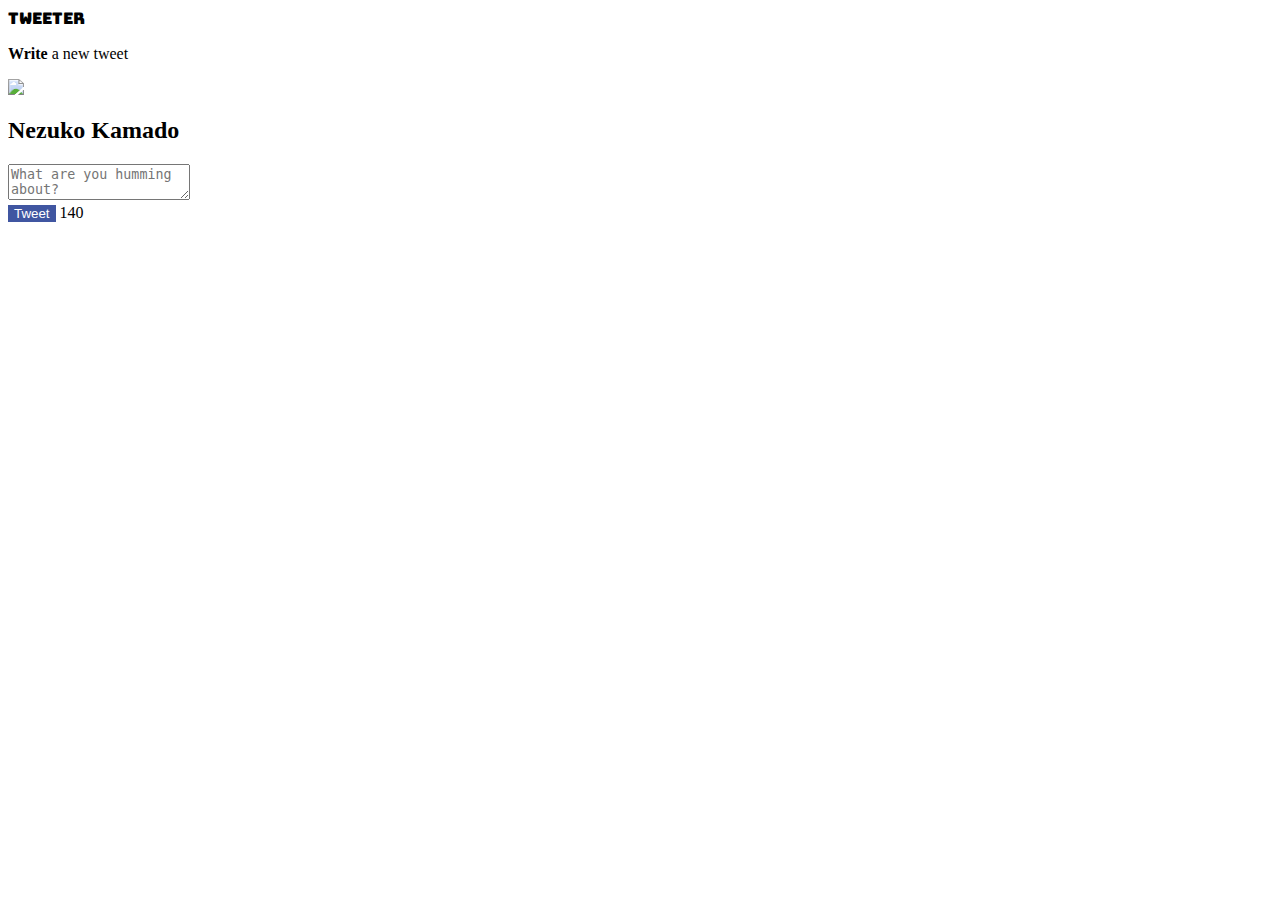
==== public/index.html @ 35775c11 "Serialized data" ====
<!DOCTYPE html>
<html lang="en">

<head>
  <!-- Meta Information -->
  <title>Tweeter - Home Page</title>

  <!-- External CSS -->
  <link rel="stylesheet" href="https://cdnjs.cloudflare.com/ajax/libs/normalize/8.0.1/normalize.min.css"
    type="text/css" />
  <link rel="preconnect" href="https://fonts.googleapis.com">
  <link rel="preconnect" href="https://fonts.gstatic.com" crossorigin>

  <!-- App CSS -->
  <link rel="stylesheet" href="/styles/layout.css" type="text/css" />
  <link rel="stylesheet" href="/styles/nav.css" type="text/css" />
  <link rel="stylesheet" href="/styles/header.css" type="text/css" />
  <link rel="stylesheet" href="/styles/new-tweet.css" type="text/css" />
  <link href="https://fonts.googleapis.com/css2?family=Bungee&family=Source+Sans+Pro:wght@300;600&display=swap"
    rel="stylesheet">

  <link rel="stylesheet" href="https://cdnjs.cloudflare.com/ajax/libs/font-awesome/6.0.0-beta2/css/all.min.css"
    integrity="sha512-YWzhKL2whUzgiheMoBFwW8CKV4qpHQAEuvilg9FAn5VJUDwKZZxkJNuGM4XkWuk94WCrrwslk8yWNGmY1EduTA=="
    crossorigin="anonymous" referrerpolicy="no-referrer" />
  <script src="https://cdnjs.cloudflare.com/ajax/libs/timeago.js/4.0.2/timeago.min.js"
    integrity="sha512-SVDh1zH5N9ChofSlNAK43lcNS7lWze6DTVx1JCXH1Tmno+0/1jMpdbR8YDgDUfcUrPp1xyE53G42GFrcM0CMVg=="
    crossorigin="anonymous" referrerpolicy="no-referrer"></script>

  <!-- External JS -->
  <script src="https://ajax.googleapis.com/ajax/libs/jquery/3.4.1/jquery.min.js"></script>

  <!-- App JS -->
  <script type="text/javascript" src="/scripts/composer-char-counter.js"></script>
  <script type="text/javascript" src="/scripts/client.js"></script>

</head>


<body>
  <!-- Top nav bar (fixed) -->
  <nav>
    <span style="font-family: bungee">tweeter</span>
    <div class="nav-div">
      <p><strong>Write</strong> a new tweet</p>
      <i class="fas fa-angle-double-down"></i>
    </div>
  </nav>


  <header class="header">

    <div class="header-img">
      <img src="/images/profile-hex.png">
    </div>
    <br>
    <div>
      <h2 style="margin-top: 0px;">Nezuko Kamado</h2>
    </div>
  </header>
  <!-- Page-specific (main) content here -->
  <main id="container">

    <section class="new-tweet">
      <form id="data" class="new-tweet-form" method="post" action="/tweets/">
        <textarea name="text" id="tweet-text" placeholder="What are you humming about?"></textarea>
        <div class="submitbttn-counter-container">
          <button style="
          background-color: #4056A1;
          color: white;
          border: transparent;" type="submit">Tweet</button>
          <output name="counter" class="counter" for="tweet-text">140</output>
        </div>
      </form>
    </section>

    <section id="tweets-container">
    </section>

  </main>
</body>

</html>
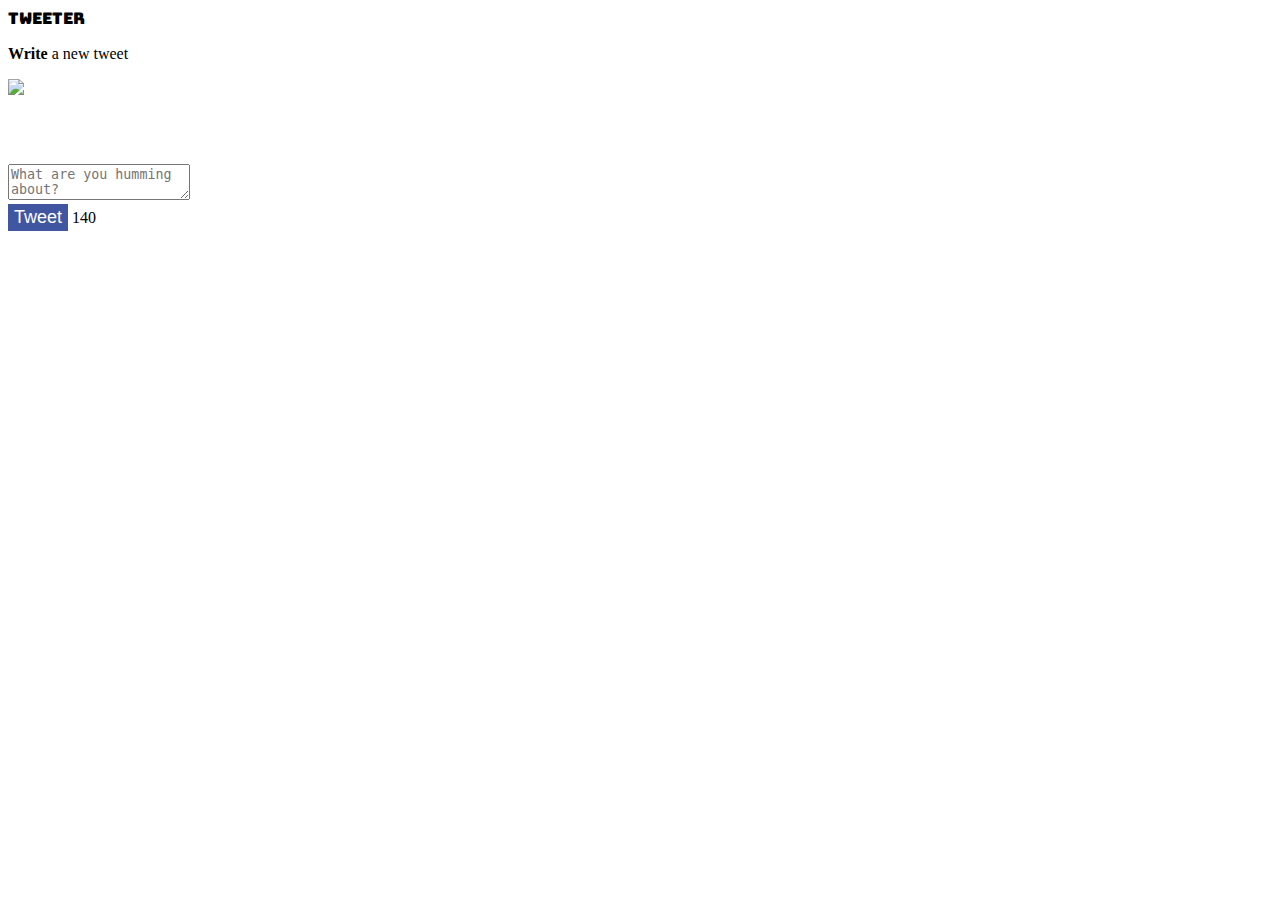
==== commit 3844c91b: "Completed" ====
--- a/public/index.html
+++ b/public/index.html
@@ -4,37 +4,32 @@
 <head>
   <!-- Meta Information -->
   <title>Tweeter - Home Page</title>
-
+  
   <!-- External CSS -->
   <link rel="stylesheet" href="https://cdnjs.cloudflare.com/ajax/libs/normalize/8.0.1/normalize.min.css"
-    type="text/css" />
+  type="text/css" />
   <link rel="preconnect" href="https://fonts.googleapis.com">
   <link rel="preconnect" href="https://fonts.gstatic.com" crossorigin>
-
+  
   <!-- App CSS -->
   <link rel="stylesheet" href="/styles/layout.css" type="text/css" />
   <link rel="stylesheet" href="/styles/nav.css" type="text/css" />
   <link rel="stylesheet" href="/styles/header.css" type="text/css" />
-  <link rel="stylesheet" href="/styles/new-tweet.css" type="text/css" />
-  <link href="https://fonts.googleapis.com/css2?family=Bungee&family=Source+Sans+Pro:wght@300;600&display=swap"
-    rel="stylesheet">
-
+  <link rel="stylesheet" href="/styles/new-tweet.css" type="text/css" /><link href="https://fonts.googleapis.com/css2?family=Bungee&family=Source+Sans+Pro:wght@300;600&display=swap"
+  rel="stylesheet">
   <link rel="stylesheet" href="https://cdnjs.cloudflare.com/ajax/libs/font-awesome/6.0.0-beta2/css/all.min.css"
-    integrity="sha512-YWzhKL2whUzgiheMoBFwW8CKV4qpHQAEuvilg9FAn5VJUDwKZZxkJNuGM4XkWuk94WCrrwslk8yWNGmY1EduTA=="
-    crossorigin="anonymous" referrerpolicy="no-referrer" />
+  integrity="sha512-YWzhKL2whUzgiheMoBFwW8CKV4qpHQAEuvilg9FAn5VJUDwKZZxkJNuGM4XkWuk94WCrrwslk8yWNGmY1EduTA=="
+  crossorigin="anonymous" referrerpolicy="no-referrer" />
   <script src="https://cdnjs.cloudflare.com/ajax/libs/timeago.js/4.0.2/timeago.min.js"
-    integrity="sha512-SVDh1zH5N9ChofSlNAK43lcNS7lWze6DTVx1JCXH1Tmno+0/1jMpdbR8YDgDUfcUrPp1xyE53G42GFrcM0CMVg=="
-    crossorigin="anonymous" referrerpolicy="no-referrer"></script>
+  integrity="sha512-SVDh1zH5N9ChofSlNAK43lcNS7lWze6DTVx1JCXH1Tmno+0/1jMpdbR8YDgDUfcUrPp1xyE53G42GFrcM0CMVg=="
+  crossorigin="anonymous" referrerpolicy="no-referrer"></script>
 
   <!-- External JS -->
   <script src="https://ajax.googleapis.com/ajax/libs/jquery/3.4.1/jquery.min.js"></script>
-
   <!-- App JS -->
   <script type="text/javascript" src="/scripts/composer-char-counter.js"></script>
   <script type="text/javascript" src="/scripts/client.js"></script>
-
 </head>
-
 
 <body>
   <!-- Top nav bar (fixed) -->
@@ -45,38 +40,39 @@
       <i class="fas fa-angle-double-down"></i>
     </div>
   </nav>
-
-
-  <header class="header">
-
-    <div class="header-img">
-      <img src="/images/profile-hex.png">
-    </div>
-    <br>
-    <div>
-      <h2 style="margin-top: 0px;">Nezuko Kamado</h2>
-    </div>
-  </header>
-  <!-- Page-specific (main) content here -->
-  <main id="container">
-
-    <section class="new-tweet">
-      <form id="data" class="new-tweet-form" method="post" action="/tweets/">
+  <div class="header-main-container">
+    <header class="header">
+      <div class="header-img">
+        <img src="/images/profile-hex.png">
+      </div>
+      <br>
+      <div>
+        <h2 style="
+        margin-top: 0px;
+        color: #FFFFFF;">Nezuko Kamado</h2>
+      </div>
+    </header>
+    
+    <!-- Page-specific (main) content here -->
+    <main id="container">
+      <section class="new-tweet"><form id="data" class="new-tweet-form" method="post" action="/tweets/">
         <textarea name="text" id="tweet-text" placeholder="What are you humming about?"></textarea>
         <div class="submitbttn-counter-container">
           <button style="
           background-color: #4056A1;
-          color: white;
-          border: transparent;" type="submit">Tweet</button>
+          color: #FFFFFF;
+          border: transparent;
+          padding-top: 3px;
+          padding-bottom: 3px;
+          font-size: large;"
+          type="submit">Tweet</button>
           <output name="counter" class="counter" for="tweet-text">140</output>
         </div>
       </form>
+      <script class="error-msg"></script>
     </section>
-
-    <section id="tweets-container">
-    </section>
-
+    <section id="tweets-container"></section>
   </main>
+</div>
 </body>
-
 </html>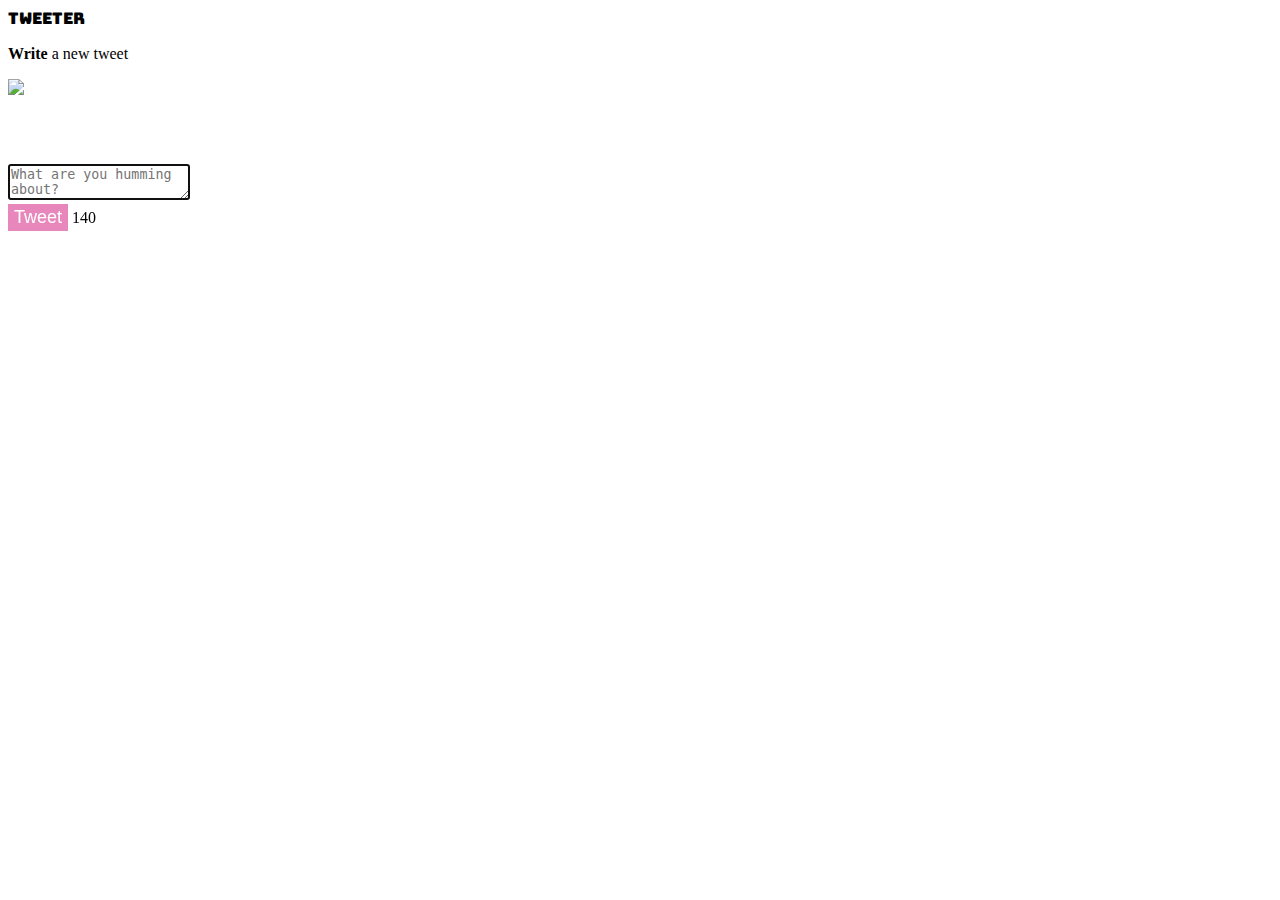
==== commit ae15e3e1: "Final version" ====
--- a/public/index.html
+++ b/public/index.html
@@ -43,7 +43,8 @@
   <div class="header-main-container">
     <header class="header">
       <div class="header-img">
-        <img src="/images/profile-hex.png">
+        <img src="https://encrypted-tbn0.gstatic.com/images?q=tbn:ANd9GcQcjKImXdp9KkyMCuOITrQejRuX5uRjV9GZZA&usqp=CAU"
+        class="profile-avatar">
       </div>
       <br>
       <div>
@@ -56,10 +57,10 @@
     <!-- Page-specific (main) content here -->
     <main id="container">
       <section class="new-tweet"><form id="data" class="new-tweet-form" method="post" action="/tweets/">
-        <textarea name="text" id="tweet-text" placeholder="What are you humming about?"></textarea>
+        <textarea name="text" id="tweet-text" placeholder="What are you humming about?" autofocus></textarea>
         <div class="submitbttn-counter-container">
           <button style="
-          background-color: #4056A1;
+          background-color: #e887bb;
           color: #FFFFFF;
           border: transparent;
           padding-top: 3px;
